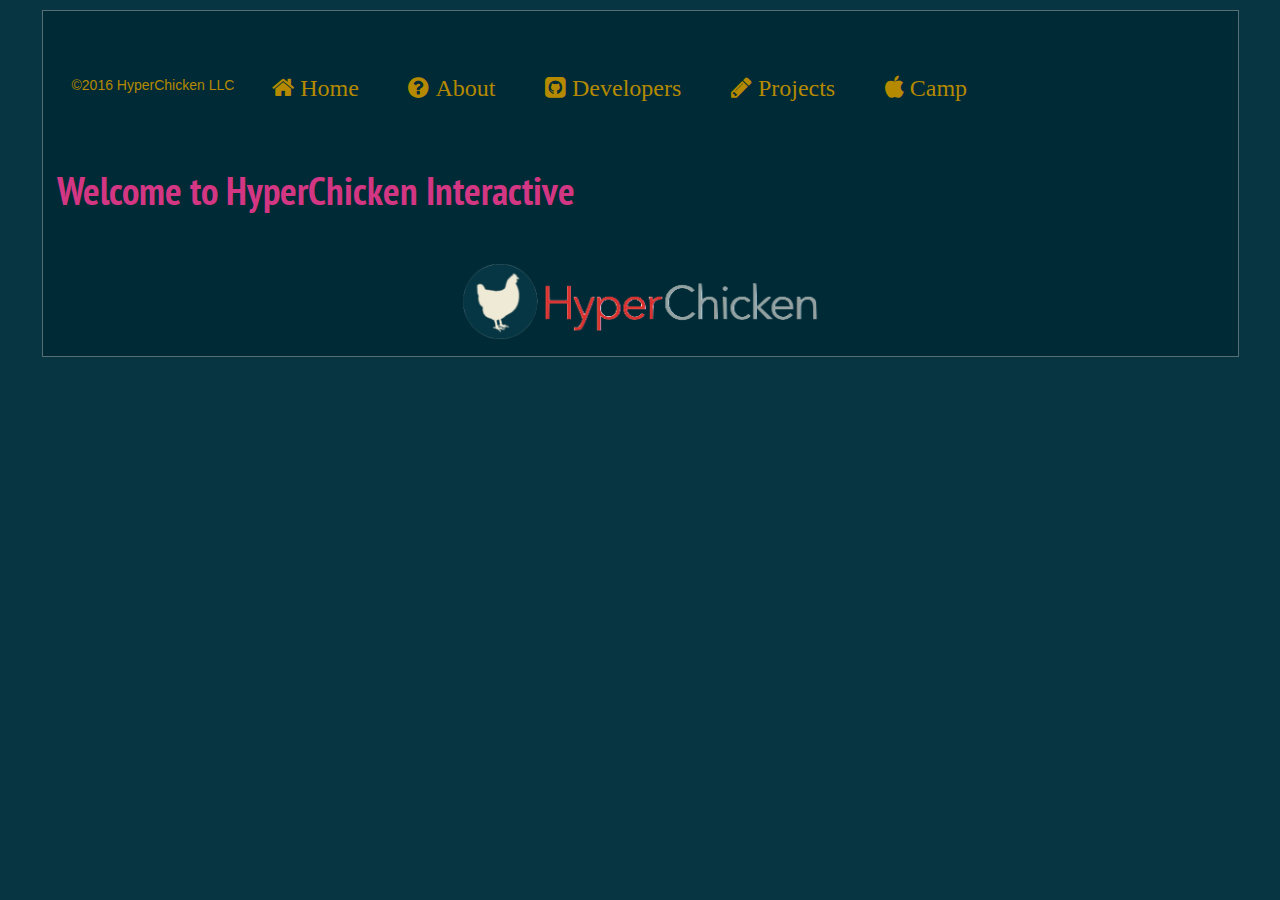
==== www/index.html @ 954092ce "save" ====
<!DOCTYPE html><html><head><link href="/css/bootstrap.css" rel="stylesheet"><link href="https://maxcdn.bootstrapcdn.com/font-awesome/4.5.0/css/font-awesome.min.css" rel="stylesheet"><link href="/css/solarized_dark.css" rel="stylesheet"><link href="/css/color_scheme.css" rel="stylesheet"><link href="/css/main.css" rel="stylesheet"><link href="favicon.png" rel="icon"><title>HyperChicken Interactive</title></head><body><br><br><ul class="nav nav-pills border"><li class="nav-text"><a href="javascript:void()"><span class="green">&copy;2016 HyperChicken LLC</span></a></li><li><p>&nbsp;</p></li><li><a href="/" class="btn-lg"><i class="fa fa-home fa-lg"> Home</i></a></li><li><p>&nbsp;&nbsp;&nbsp;&nbsp;</p></li><li><a href="/about.html" class="btn-lg"><i class="fa fa-question-circle fa-lg"> About</i></a></li><li><p>&nbsp;&nbsp;&nbsp;&nbsp;</p></li><li><a href="/developers.html" class="btn-lg"><i class="fa fa-github-square fa-lg"> Developers</i></a></li><li><p>&nbsp;&nbsp;&nbsp;&nbsp;</p></li><li><a href="/projects.html" class="btn-lg">                                                                                                    <i class="fa fa-pencil fa-lg"> Projects</i></a></li><li><p>&nbsp;&nbsp;&nbsp;&nbsp;</p></li><li><a href="/camp.html" class="btn-lg"><i class="fa fa-apple fa-lg"> Camp</i></a></li></ul><br><br><h1>Welcome to HyperChicken Interactive</h1><br><br></body><foot><div class="border"><center><img src="/assets/logo.png" width="360" height="80"></center></div></foot><!-- script(src="https://code.jquery.com/jquery-2.2.1.min.js")--><!-- script(src="/js/thecode.js")--></html>
---- css/solarized_dark.css ----
@import url(http://fonts.googleapis.com/css?family=Inconsolata);
@import url(http://fonts.googleapis.com/css?family=PT+Sans);
@import url(http://fonts.googleapis.com/css?family=PT+Sans+Narrow:400,700);
article,
aside,
details,
figcaption,
figure,
footer,
header,
hgroup,
nav,
section,
summary {
  display: block;
}
audio,
canvas,
video {
  display: inline-block;
}
audio:not([controls]) {
  display: none;
  height: 0;
}
[hidden] {
  display: none;
}
html {
  font-family: sans-serif;
  -webkit-text-size-adjust: 100%;
  -ms-text-size-adjust: 100%;
}
body {
  margin: 0;
}
a:focus {
  outline: thin dotted;
}
a:active,
a:hover {
  outline: 0;
}
h1 {
  font-size: 2em;
}
abbr[title] {
  border-bottom: 1px dotted;
}
b,
strong {
  font-weight: bold;
}
dfn {
  font-style: italic;
}
mark {
  background: #ff0;
  color: #000;
}
code,
kbd,
pre,
samp {
  font-family: monospace, serif;
  font-size: 1em;
}
pre {
  white-space: pre-wrap;
  word-wrap: break-word;
}
q {
  quotes: "\201C" "\201D" "\2018" "\2019";
}
small {
  font-size: 80%;
}
sub,
sup {
  font-size: 75%;
  line-height: 0;
  position: relative;
  vertical-align: baseline;
}
sup {
  top: -0.5em;
}
sub {
  bottom: -0.25em;
}
img {
  border: 0;
}
svg:not(:root) {
  overflow: hidden;
}
figure {
  margin: 0;
}
fieldset {
  border: 1px solid #c0c0c0;
  margin: 0 2px;
  padding: 0.35em 0.625em 0.75em;
}
legend {
  border: 0;
  padding: 0;
}
button,
input,
select,
textarea {
  font-family: inherit;
  font-size: 100%;
  margin: 0;
}
button,
input {
  line-height: normal;
}
button,
html input[type="button"],
input[type="reset"],
input[type="submit"] {
  -webkit-appearance: button;
  cursor: pointer;
}
button[disabled],
input[disabled] {
  cursor: default;
}
input[type="checkbox"],
input[type="radio"] {
  box-sizing: border-box;
  padding: 0;
}
input[type="search"] {
  -webkit-appearance: textfield;
  -moz-box-sizing: content-box;
  -webkit-box-sizing: content-box;
  box-sizing: content-box;
}
input[type="search"]::-webkit-search-cancel-button,
input[type="search"]::-webkit-search-decoration {
  -webkit-appearance: none;
}
button::-moz-focus-inner,
input::-moz-focus-inner {
  border: 0;
  padding: 0;
}
textarea {
  overflow: auto;
  vertical-align: top;
}
table {
  border-collapse: collapse;
  border-spacing: 0;
}
html {
  font-family: 'PT Sans', sans-serif;
}
pre,
code {
  font-family: 'Inconsolata', sans-serif;
}
h1,
h2,
h3,
h4,
h5,
h6 {
  font-family: 'PT Sans Narrow', sans-serif;
  font-weight: 700;
}
html {
  background-color: #073642;
  color: #839496;
  margin: 1em;
}
body {
  background-color: #002b36;
  margin: 0 auto;
  max-width: 95%;
  border: 1pt solid #586e75;
  padding: 1em;
}
code {
  background-color: #073642;
  padding: 2px;
}
a {
  color: #b58900;
}
a:visited {
  color: #cb4b16;
}
a:hover {
  color: #cb4b16;
}
h1 {
  color: #d33682;
}
h2,
h3,
h4,
h5,
h6 {
  color: #859900;
}
pre {
  background-color: #002b36;
  color: #839496;
  border: 1pt solid #586e75;
  padding: 1em;
  box-shadow: 5pt 5pt 8pt #073642;
}
pre code {
  background-color: #002b36;
}
h1 {
  font-size: 2.8em;
}
h2 {
  font-size: 2.4em;
}
h3 {
  font-size: 1.8em;
}
h4 {
  font-size: 1.4em;
}
h5 {
  font-size: 1.3em;
}
h6 {
  font-size: 1.15em;
}
.tag {
  background-color: #073642;
  color: #d33682;
  padding: 0 0.2em;
}
.todo,
.next,
.done {
  color: #002b36;
  background-color: #dc322f;
  padding: 0 0.2em;
}
.tag {
  -webkit-border-radius: 0.35em;
  -moz-border-radius: 0.35em;
  border-radius: 0.35em;
}
.TODO {
  -webkit-border-radius: 0.2em;
  -moz-border-radius: 0.2em;
  border-radius: 0.2em;
  background-color: #2aa198;
}
.NEXT {
  -webkit-border-radius: 0.2em;
  -moz-border-radius: 0.2em;
  border-radius: 0.2em;
  background-color: #268bd2;
}
.ACTIVE {
  -webkit-border-radius: 0.2em;
  -moz-border-radius: 0.2em;
  border-radius: 0.2em;
  background-color: #268bd2;
}
.DONE {
  -webkit-border-radius: 0.2em;
  -moz-border-radius: 0.2em;
  border-radius: 0.2em;
  background-color: #859900;
}
.WAITING {
  -webkit-border-radius: 0.2em;
  -moz-border-radius: 0.2em;
  border-radius: 0.2em;
  background-color: #cb4b16;
}
.HOLD {
  -webkit-border-radius: 0.2em;
  -moz-border-radius: 0.2em;
  border-radius: 0.2em;
  background-color: #d33682;
}
.NOTE {
  -webkit-border-radius: 0.2em;
  -moz-border-radius: 0.2em;
  border-radius: 0.2em;
  background-color: #d33682;
}
.CANCELLED {
  -webkit-border-radius: 0.2em;
  -moz-border-radius: 0.2em;
  border-radius: 0.2em;
  background-color: #859900;
}
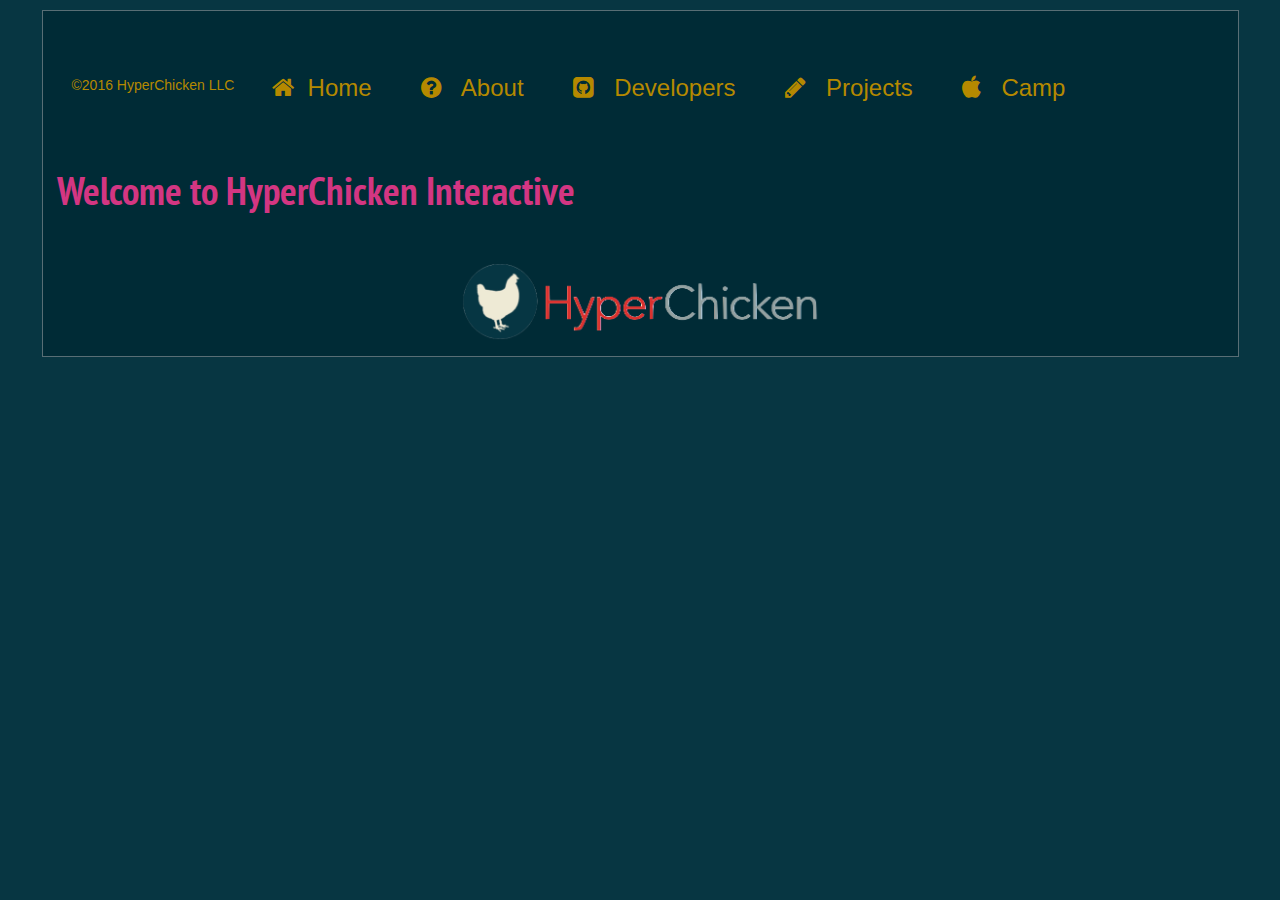
==== commit bcac8814: "save" ====
--- a/www/index.html
+++ b/www/index.html
@@ -1 +1 @@
-<!DOCTYPE html><html><head><link href="/css/bootstrap.css" rel="stylesheet"><link href="https://maxcdn.bootstrapcdn.com/font-awesome/4.5.0/css/font-awesome.min.css" rel="stylesheet"><link href="/css/solarized_dark.css" rel="stylesheet"><link href="/css/color_scheme.css" rel="stylesheet"><link href="/css/main.css" rel="stylesheet"><link href="favicon.png" rel="icon"><title>HyperChicken Interactive</title></head><body><br><br><ul class="nav nav-pills border"><li class="nav-text"><a href="javascript:void()"><span class="green">&copy;2016 HyperChicken LLC</span></a></li><li><p>&nbsp;</p></li><li><a href="/" class="btn-lg"><i class="fa fa-home fa-lg"> Home</i></a></li><li><p>&nbsp;&nbsp;&nbsp;&nbsp;</p></li><li><a href="/about.html" class="btn-lg"><i class="fa fa-question-circle fa-lg"> About</i></a></li><li><p>&nbsp;&nbsp;&nbsp;&nbsp;</p></li><li><a href="/developers.html" class="btn-lg"><i class="fa fa-github-square fa-lg"> Developers</i></a></li><li><p>&nbsp;&nbsp;&nbsp;&nbsp;</p></li><li><a href="/projects.html" class="btn-lg">                                                                                                    <i class="fa fa-pencil fa-lg"> Projects</i></a></li><li><p>&nbsp;&nbsp;&nbsp;&nbsp;</p></li><li><a href="/camp.html" class="btn-lg"><i class="fa fa-apple fa-lg"> Camp</i></a></li></ul><br><br><h1>Welcome to HyperChicken Interactive</h1><br><br></body><foot><div class="border"><center><img src="/assets/logo.png" width="360" height="80"></center></div></foot><!-- script(src="https://code.jquery.com/jquery-2.2.1.min.js")--><!-- script(src="/js/thecode.js")--></html>+<!DOCTYPE html><html><head><link href="/css/bootstrap.css" rel="stylesheet"><link href="https://maxcdn.bootstrapcdn.com/font-awesome/4.5.0/css/font-awesome.min.css" rel="stylesheet"><link href="/css/solarized_dark.css" rel="stylesheet"><link href="/css/color_scheme.css" rel="stylesheet"><link href="/css/main.css" rel="stylesheet"><link href="favicon.png" rel="icon"><title>HyperChicken Interactive</title></head><body><br><br><ul class="nav nav-pills border"><li class="nav-text"><a href="javascript:void()"><span class="green">&copy;2016 HyperChicken LLC</span></a></li><li><p>&nbsp;</p></li><li><a href="/" class="btn-lg"><i class="fa fa-home fa-lg"></i><span class="fa-lg ave">&nbsp;&nbsp;Home</span></a></li><li><p>&nbsp;&nbsp;&nbsp;&nbsp;</p></li><li><a href="/about.html" class="btn-lg"><i class="fa fa-question-circle fa-lg"></i><span class="fa-lg ave">&nbsp;&nbsp; About</span></a></li><li><p>&nbsp;&nbsp;&nbsp;&nbsp;</p></li><li><a href="/developers.html" class="btn-lg"><i class="fa fa-github-square fa-lg"></i><span class="fa-lg ave">&nbsp;&nbsp; Developers</span></a></li><li><p>&nbsp;&nbsp;&nbsp;&nbsp;</p></li><li><a href="/projects.html" class="btn-lg"><i class="fa fa-pencil fa-lg"></i><span class="fa-lg ave">&nbsp;&nbsp; Projects</span></a></li><li><p>&nbsp;&nbsp;&nbsp;&nbsp;</p></li><li><a href="/camp.html" class="btn-lg"><i class="fa fa-apple fa-lg"></i><span class="fa-lg ave">&nbsp;&nbsp; Camp</span></a></li></ul><br><br><h1>Welcome to HyperChicken Interactive</h1><br><br></body><foot><div class="border"><center><img src="/assets/logo.png" width="360" height="80"></center></div></foot><!-- script(src="https://code.jquery.com/jquery-2.2.1.min.js")--><!-- script(src="/js/thecode.js")--></html>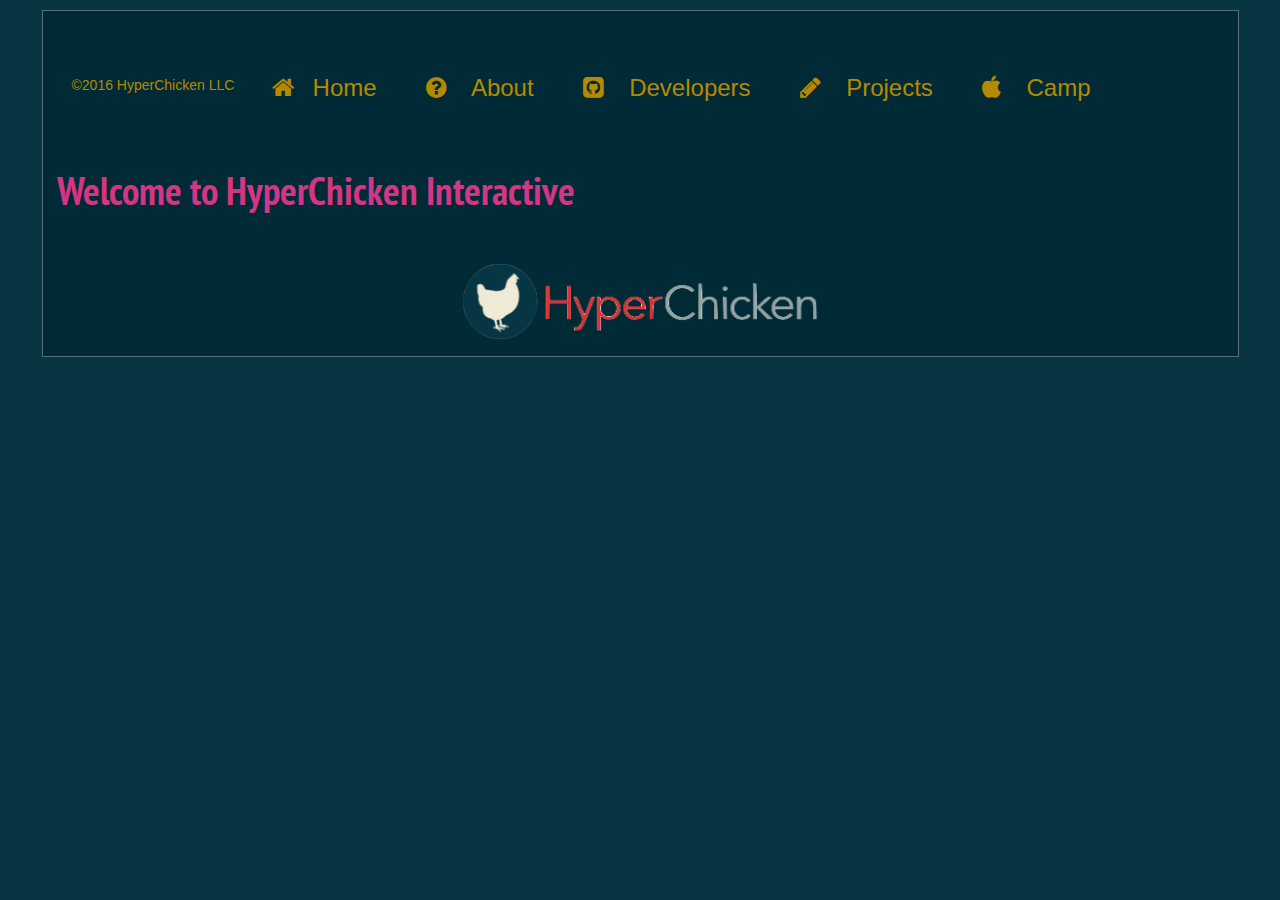
==== commit e302cf19: "save" ====
--- a/www/index.html
+++ b/www/index.html
@@ -1 +1,69 @@
-<!DOCTYPE html><html><head><link href="/css/bootstrap.css" rel="stylesheet"><link href="https://maxcdn.bootstrapcdn.com/font-awesome/4.5.0/css/font-awesome.min.css" rel="stylesheet"><link href="/css/solarized_dark.css" rel="stylesheet"><link href="/css/color_scheme.css" rel="stylesheet"><link href="/css/main.css" rel="stylesheet"><link href="favicon.png" rel="icon"><title>HyperChicken Interactive</title></head><body><br><br><ul class="nav nav-pills border"><li class="nav-text"><a href="javascript:void()"><span class="green">&copy;2016 HyperChicken LLC</span></a></li><li><p>&nbsp;</p></li><li><a href="/" class="btn-lg"><i class="fa fa-home fa-lg"></i><span class="fa-lg ave">&nbsp;&nbsp;Home</span></a></li><li><p>&nbsp;&nbsp;&nbsp;&nbsp;</p></li><li><a href="/about.html" class="btn-lg"><i class="fa fa-question-circle fa-lg"></i><span class="fa-lg ave">&nbsp;&nbsp; About</span></a></li><li><p>&nbsp;&nbsp;&nbsp;&nbsp;</p></li><li><a href="/developers.html" class="btn-lg"><i class="fa fa-github-square fa-lg"></i><span class="fa-lg ave">&nbsp;&nbsp; Developers</span></a></li><li><p>&nbsp;&nbsp;&nbsp;&nbsp;</p></li><li><a href="/projects.html" class="btn-lg"><i class="fa fa-pencil fa-lg"></i><span class="fa-lg ave">&nbsp;&nbsp; Projects</span></a></li><li><p>&nbsp;&nbsp;&nbsp;&nbsp;</p></li><li><a href="/camp.html" class="btn-lg"><i class="fa fa-apple fa-lg"></i><span class="fa-lg ave">&nbsp;&nbsp; Camp</span></a></li></ul><br><br><h1>Welcome to HyperChicken Interactive</h1><br><br></body><foot><div class="border"><center><img src="/assets/logo.png" width="360" height="80"></center></div></foot><!-- script(src="https://code.jquery.com/jquery-2.2.1.min.js")--><!-- script(src="/js/thecode.js")--></html>+<!DOCTYPE html>
+<html>
+    <head>
+        <link href="/css/bootstrap.css" rel="stylesheet"><link href="https://maxcdn.bootstrapcdn.com/font-awesome/4.5.0/css/font-awesome.min.css" rel="stylesheet"><link href="/css/solarized_dark.css" rel="stylesheet"><link href="/css/color_scheme.css" rel="stylesheet"><link href="/css/main.css" rel="stylesheet"><link href="favicon.png" rel="icon">
+        <title>HyperChicken Interactive</title>
+    </head>
+    <body>
+        <br><br>
+        <ul class="nav nav-pills border">
+            <li class="nav-text">
+                <a href="javascript:void()">
+                    <span class="green">&copy;2016 HyperChicken LLC</span>
+                </a>
+            </li>
+            <li>
+                <p>&nbsp;</p>
+            </li>
+            <li>
+                <a href="/" class="btn-lg">
+                    <i class="fa fa-home fa-lg"></i>
+                    <span class="fa-lg ave">&nbsp;&nbsp;Home</span>
+                </a>
+            </li>
+            <li>
+                <p>&nbsp;&nbsp;&nbsp;&nbsp;</p>
+            </li>
+            <li>
+                <a href="/about.html" class="btn-lg">
+                    <i class="fa fa-question-circle fa-lg"></i>
+                    <span class="fa-lg ave">&nbsp;&nbsp; About</span>
+                </a>
+            </li>
+            <li>
+                <p>&nbsp;&nbsp;&nbsp;&nbsp;</p>
+            </li>
+            <li>
+                <a href="/developers.html" class="btn-lg">
+                    <i class="fa fa-github-square fa-lg"></i>
+                    <span class="fa-lg ave">&nbsp;&nbsp; Developers</span>
+                </a>
+            </li>
+            <li>
+                <p>&nbsp;&nbsp;&nbsp;&nbsp;</p>
+            </li>
+            <li>
+                <a href="/projects.html" class="btn-lg">
+                    <i class="fa fa-pencil fa-lg"></i>
+                    <span class="fa-lg ave">&nbsp;&nbsp; Projects</span>
+                </a>
+            </li>
+            <li>
+                <p>&nbsp;&nbsp;&nbsp;&nbsp;</p>
+            </li>
+            <li>
+                <a href="/camp.html" class="btn-lg">
+                    <i class="fa fa-apple fa-lg"></i>
+                    <span class="fa-lg ave">&nbsp;&nbsp; Camp</span>
+                </a>
+            </li>
+        </ul><br><br>
+        <h1>Welcome to HyperChicken Interactive</h1><br><br></body>
+    <foot>
+        <div class="border">
+            <center><img src="/assets/logo.png" width="360" height="80"></center>
+        </div>
+    </foot>
+    <!-- script(src="https://code.jquery.com/jquery-2.2.1.min.js")-->
+    <!-- script(src="/js/thecode.js")-->
+</html>
